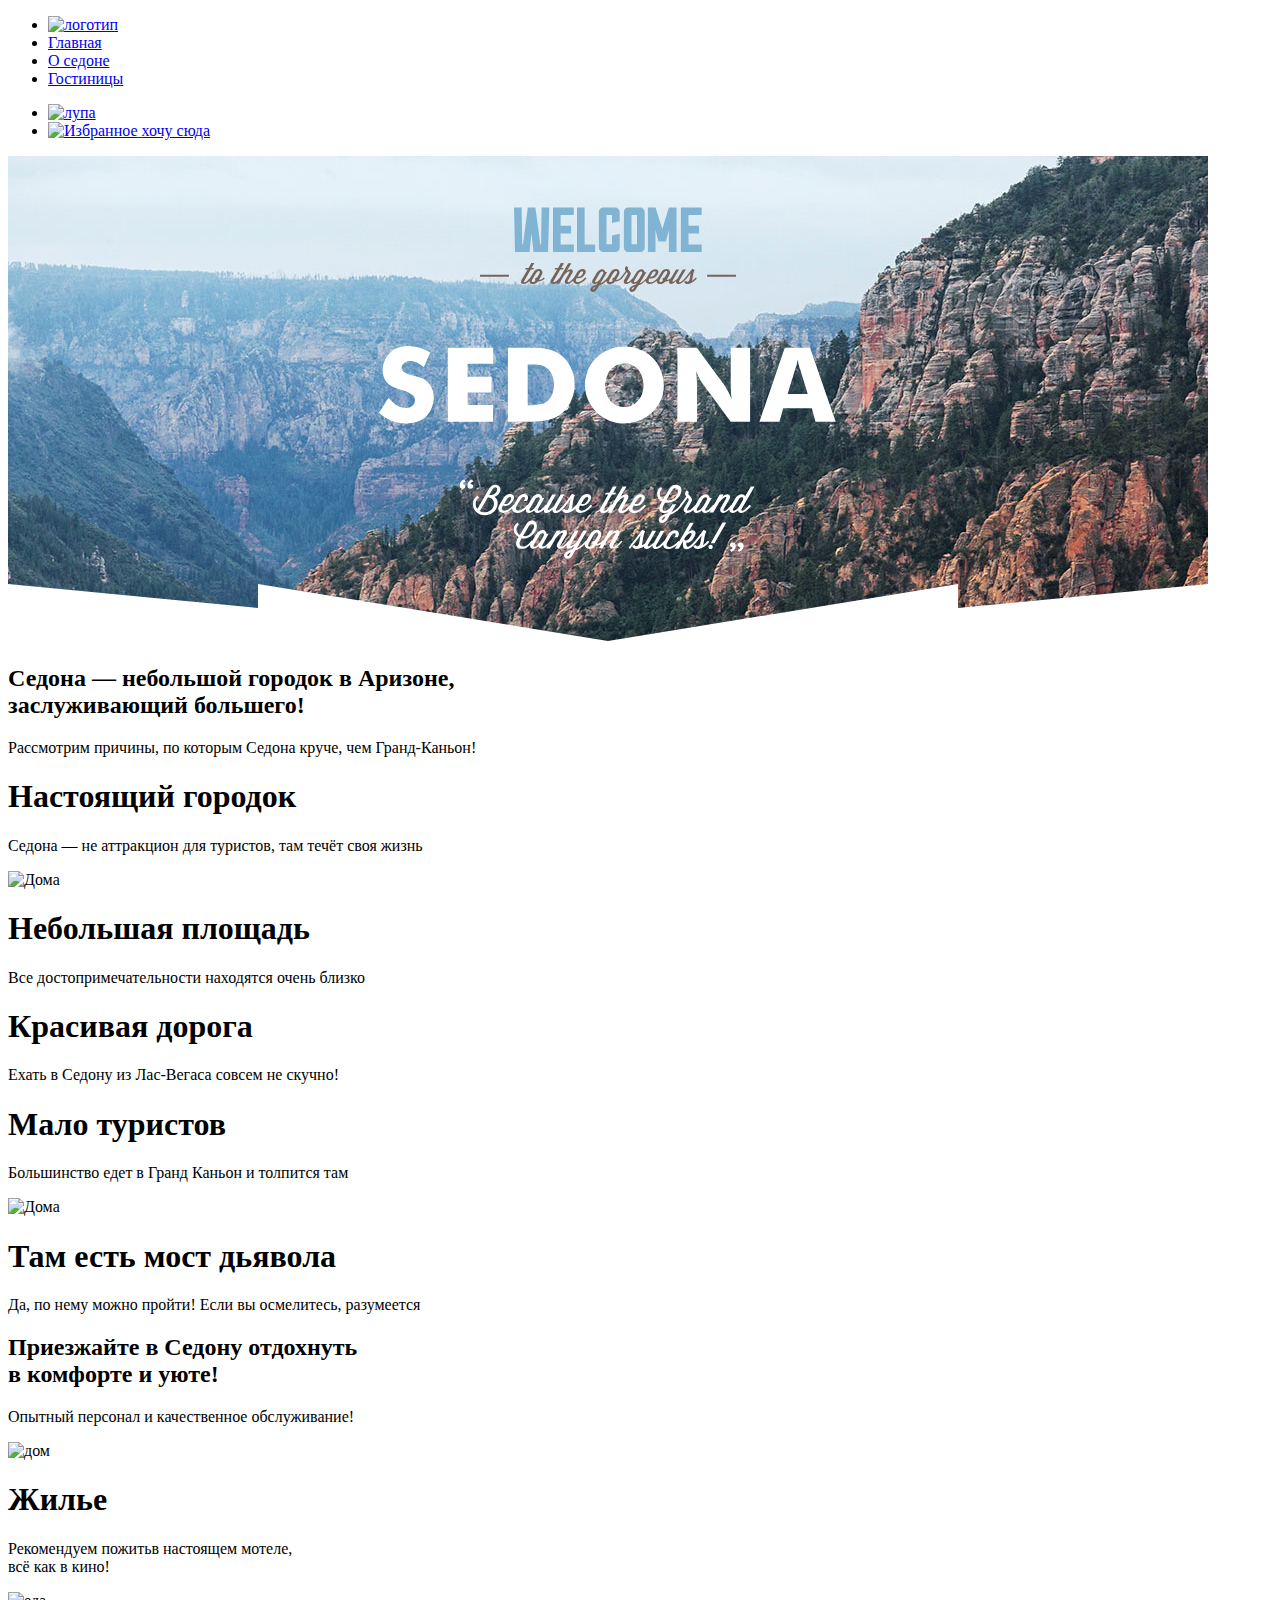
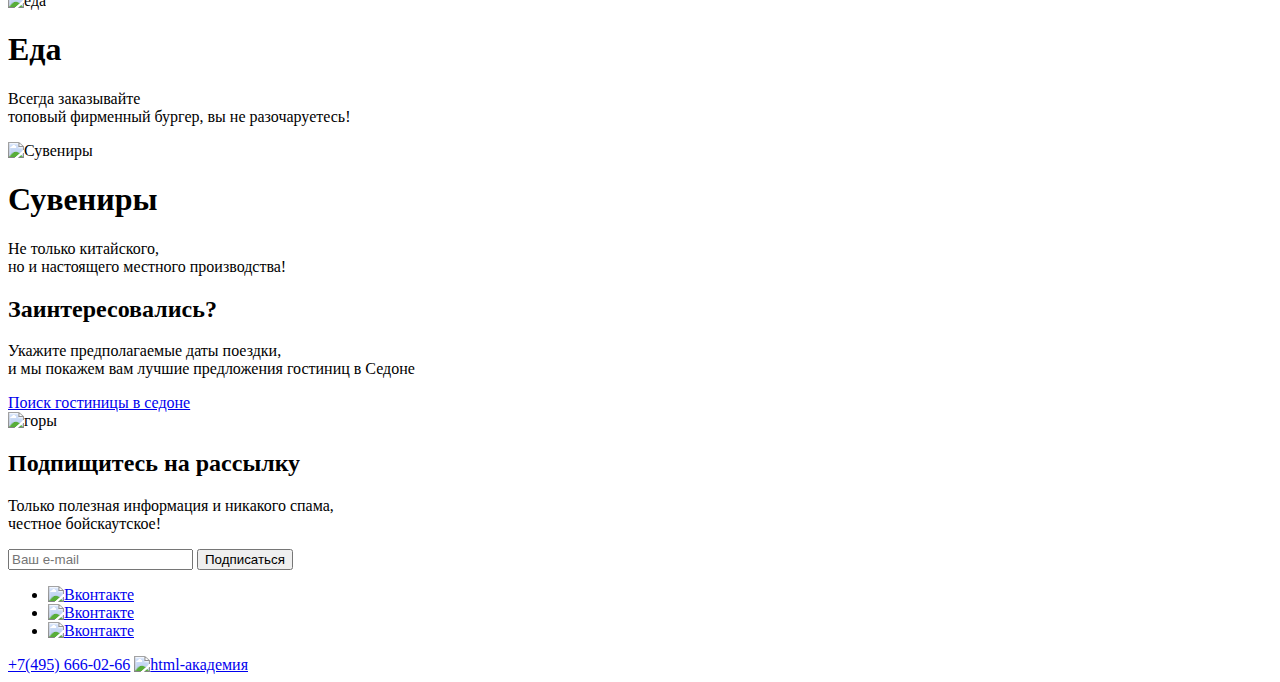
==== 2/index.html @ 52cac361 ":heavy_check_mark: Сборка #2" ====
<!DOCTYPE html>
<html lang="ru">
<head>
  <meta charset="utf-8">
  <title>HTML Academy: Седона</title>
  <!--<link rel="stylesheet" href="/css/style.css"> -->
  <base href="https://htmlacademy-htmlcss.github.io/1543995-sedona-36/2/">
</head>
<body>
<div class="body__container">
  <header class="header">
    <nav class="navigation navigation__header">
      <ul class="navigation__list">
        <li class="navigation__item">
          <a class="logo" href="https://echo.htmlacademy.ru/">
            <img src="/img/logo.svg" alt="логотип"></a>
        </li>
        <li class="navigation__item">
          <a class="navigation__link" href="#">Главная</a>
        </li>
        <li class="navigation__item">
          <a class="navigation__link" href="#">О седоне</a>
        </li>
        <li class="navigation__item">
          <a class="navigation__link" href="catalog.html">Гостиницы</a>
        </li>
      </ul>
      <ul class="navigation__list">
        <li class="navigation__item">
          <a class="navigation__link" href="#">
            <img src="/img/search-icon.svg" width="44 px" height="64 px" alt="лупа">
          </a>
        </li>
        <li class="navigation__item">
          <a class="navigation__link" href="#">
            <img src="/img/favorites-icon.svg" width="44 px" height="64 px" alt="Избранное">
          </a>
          <a class="search__button" href="#">хочу сюда</a>
        </li>
      </ul>
    </nav>
  </header>
  <main class="main">
    <section class="pluses">
      <div class="pluses__container">
        <img class="pluses__image" src="/img/welcome-sedona.svg" alt="горы">
        <h2 class="title">Седона — небольшой городок в Аризоне, <br>заслуживающий большего!</h2>
        <p class="subtitle">Рассмотрим причины, по которым Седона круче, чем Гранд-Каньон!</p>
      </div>
      <div class="pluses__row">
        <div class="pluses__item pluses__item-blue">
          <h1 class="pluses__title">Настоящий городок</h1>
          <div class="pluses__line"></div>
          <p class="pluses__text">Седона — не аттракцион для туристов, там течёт своя жизнь</p>
        </div>
        <img class="pluses__image" src="/img/at-home.jpg" width="800" height="384" alt="Дома">
      </div>
      <div class="pluses__grids">
        <div class="pluses__item">
          <h1 class="pluses__title">Небольшая площадь</h1>
          <div class="pluses__line"></div>
          <p class="pluses__text">Все достопримечательности находятся очень близко</p>
        </div>
        <div class="pluses__item pluses__item-gray">
          <h1 class="pluses__title">Красивая дорога</h1>
          <div class="pluses__line"></div>
          <p class="pluses__text">Ехать в Седону из Лас-Вегаса совсем не скучно!</p>
        </div>
        <div class="pluses__item">
          <h1 class="pluses__title">Мало туристов</h1>
          <div class="pluses__line"></div>
          <p class="pluses__text">Большинство едет в Гранд Каньон и толпится там</p>
        </div>
      </div>
      <div class="pluses__row">
        <img class="pluses__image" src="/img/mountain.jpg" width="800" height="385" alt="Дома">
        <div class="pluses__item pluses__item-blue">
          <h1 class="pluses__title">Там есть мост дьявола</h1>
          <div class="pluses__line"></div>
          <p class="pluses__text">Да, по нему можно пройти! Если вы осмелитесь, разумеется</p>
        </div>
      </div>
      <div class="pluses__title">
        <h2 class="title">Приезжайте в Седону отдохнуть <br>в комфорте и уюте!</h2>
        <P class="subtitle">Опытный персонал и качественное обслуживание!</P>
      </div>
      <div class="pluses__grids">
        <div class="pluses__item  pluses__item-gray">
          <img src="/img/home-icon.png" width="77" height="72" alt="дом">
          <h1 class="pluses__title">Жилье</h1>
          <div class="pluses__line"></div>
          <p class="pluses__text">Рекомендуем пожитьв настоящем мотеле, <br>всё как в кино!</p>
        </div>
        <div class="pluses__item">
          <img src="/img/food-icon.png" width="76" height="72" alt="еда">
          <h1 class="pluses__title">Еда</h1>
          <div class="pluses__line"></div>
          <p class="pluses__text">Всегда заказывайте<br>топовый фирменный бургер, вы не разочаруетесь!</p>
        </div>
        <div class="pluses__item  pluses__item-gray">
          <img src="/img/souveniers-icon.png" width="76" height="76" alt="Сувениры">
          <h1 class="pluses__title">Сувениры</h1>
          <div class="pluses__line"></div>
          <p class="pluses__text">Не только китайского, <br>но и настоящего местного производства!</p>
        </div>
      </div>
      <div class="pluses__title">
        <h2 class="title">Заинтересовались?</h2>
        <p>Укажите предполагаемые даты поездки, <br>и мы покажем вам лучшие предложения гостиниц в Седоне</p>
        <a class="search__button" href="#">Поиск гостиницы в седоне</a>
      </div>
      <div class="contact__card contact__cart-white">
        <img class="pluses--image" src="/img/mountain-footer.jpg" width="1200" height="415" alt="горы">
          <h2 class="title__image">Подпищитесь на рассылку</h2>
          <p class="subtitle__image">Только полезная информация и никакого спама, <br>честное бойскаутское!</p>
          <form class="pluses__form">
            <label for="login-field" class="form__login">
              <input type="text" placeholder="Ваш e-mail" name="e-mail" id="login-field">
              <input type="submit" value="Подписаться">
            </label>
          </form>
      </div>
    </section>
  </main>
  <footer class="footer">
      <nav class="navigation navigation__footer">
        <ul class="social__list">
          <li class="social__item">
            <a class="social__link" href="https://vk.com/htmlacademy">
              <img class="social__icon" src="/img/social-vk.svg" alt="Вконтакте">
            </a>
          <li class="social__item">
            <a class="social__link" href="https://t.me/htmlacademy">
              <img class="social__icon" src="/img/social-telegram.svg" alt="Вконтакте">
            </a>
          <li class="social__item">
            <a class="social__link" href="https://www.youtube.com/user/htmlacademyru">
              <img class="social__icon" src="/img/social-youtube.svg" alt="Вконтакте">
            </a>
          </li>
        </ul>
        <a class="contacts__phone" href="tel:+7(495) 666-02-66">+7(495) 666-02-66</a>
        <a class="site__html-academy" href="https://htmlacademy.ru/">
          <img src="/img/Logo-html-academy.svg" alt="html-академия">
        </a>
      </nav>
  </footer>
</div>
</body>
</html>
---- css/style.css ----
.search-button {
  display: inline-block; /* Строчно-блочный элемент */
  background: #756157; /* коричневый цвет фона */
  color: #fff; /* Белый цвет текста */
  padding: 1rem 1.5rem; /* Поля вокруг текста */
  text-decoration: none; /* Убираем подчёркивание */
  border-radius: 3px; /* Скругляем уголки */
 }
li {
  list-style-type: none;
}
 /*/
 .image {
	position	: relative;
	width		: 100%; /* for IE 6 */
 /*/
 .in-image {
	position	: absolute;
  text-align: center;
  font: bold 24px/34px Helvetica, Sans-Serif;
	top		: 200px;
	left		: 0;
	width		: 100%;
}



{

  position: absolute;

  top: 50%;

  left: 65px;

  text-transform: uppercase;

  color: white;

  width: 350px;

  background: #00000094;

  padding: 10px;

  text-align: center;

  font: bold 24px/34px Helvetica, Sans-Serif;

  }
/*/
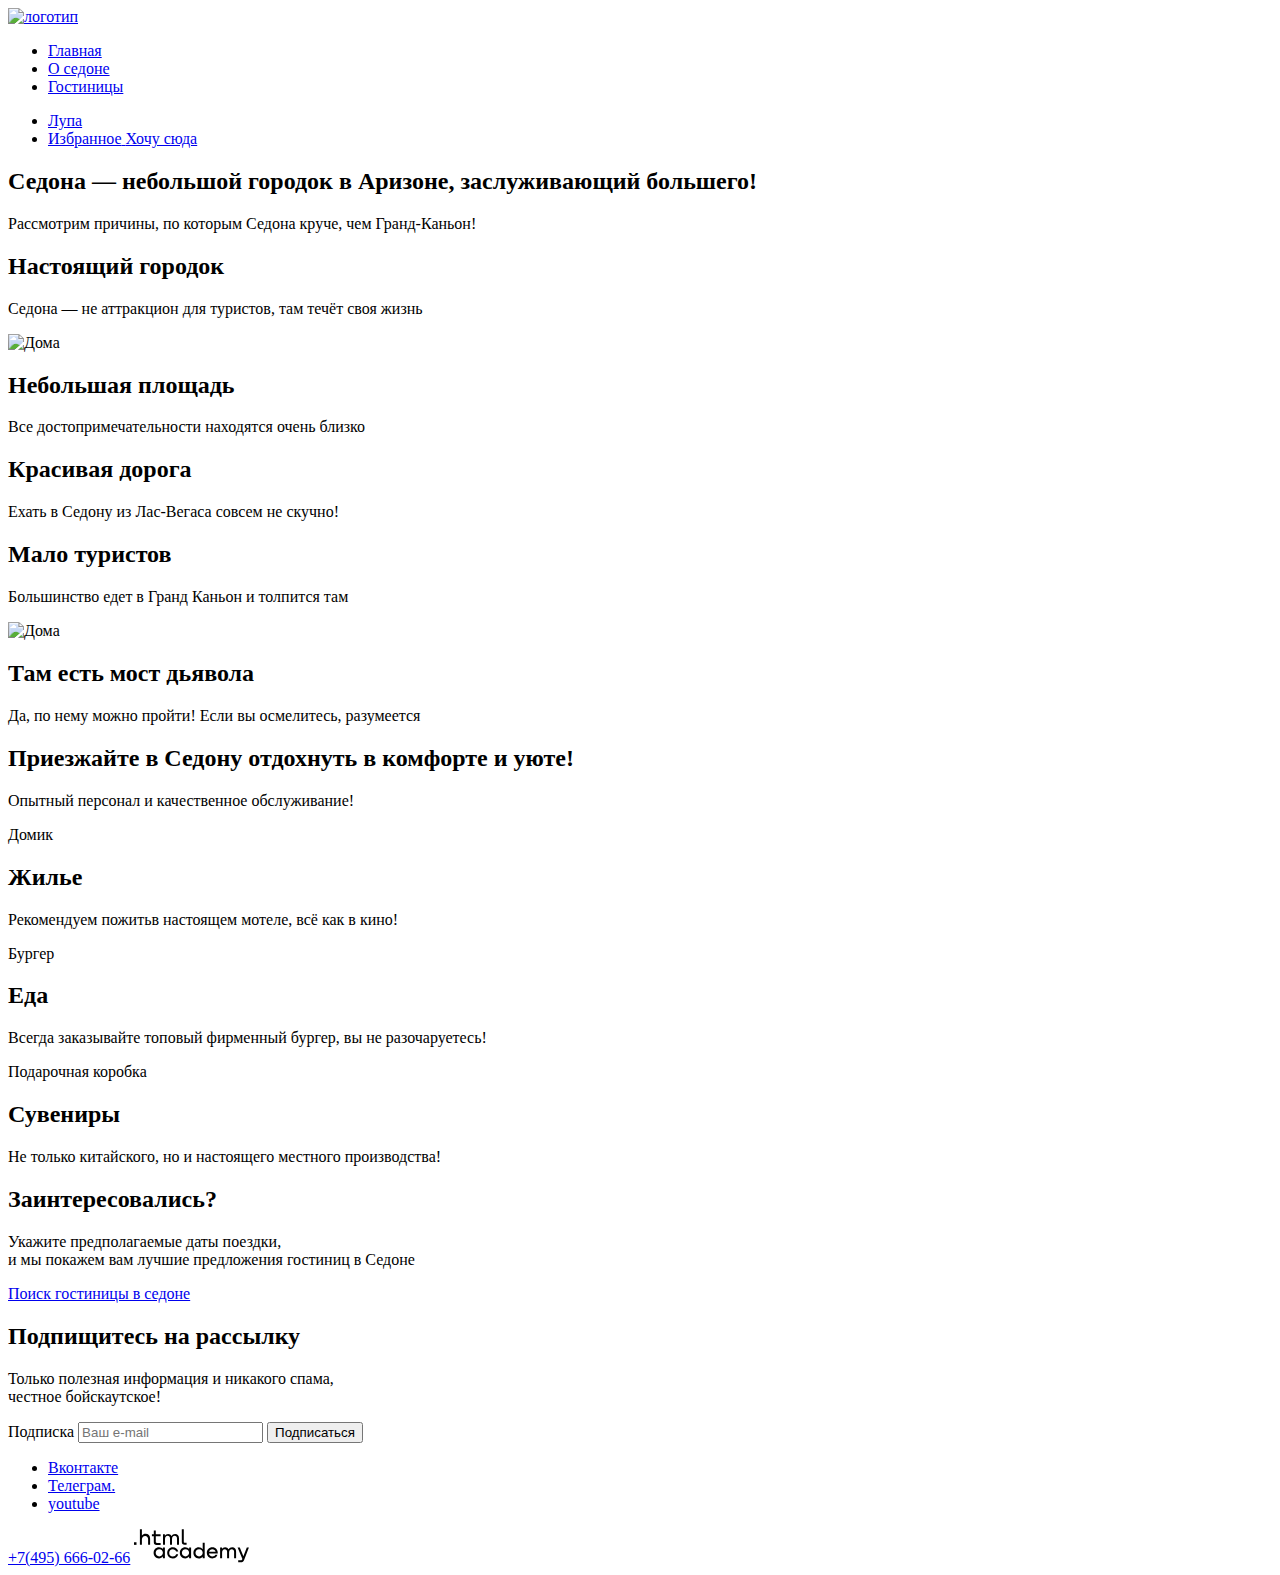
==== commit 4f1dab16: ":heavy_check_mark: Сборка #2" ====
--- a/2/index.html
+++ b/2/index.html
@@ -9,33 +9,33 @@
 <body>
 <div class="body__container">
   <header class="header">
-    <nav class="navigation navigation__header">
-      <ul class="navigation__list">
-        <li class="navigation__item">
-          <a class="logo" href="https://echo.htmlacademy.ru/">
-            <img src="/img/logo.svg" alt="логотип"></a>
-        </li>
-        <li class="navigation__item">
-          <a class="navigation__link" href="#">Главная</a>
-        </li>
-        <li class="navigation__item">
-          <a class="navigation__link" href="#">О седоне</a>
-        </li>
-        <li class="navigation__item">
-          <a class="navigation__link" href="catalog.html">Гостиницы</a>
-        </li>
-      </ul>
+    <nav class="navigation">
+      <div class="navigation__container">
+        <a class="logo" href="https://echo.htmlacademy.ru/">
+          <img src="/img/logo.svg" width="140" height="70" alt="логотип"></a>
+        <ul class="navigation__list">
+          <li class="navigation__item">
+            <a class="navigation__link navigation__link--active" href="index.html">Главная</a>
+          </li>
+          <li class="navigation__item">
+            <a class="navigation__link" href="#">О седоне</a>
+          </li>
+          <li class="navigation__item">
+            <a class="navigation__link" href="catalog.html">Гостиницы</a>
+          </li>
+        </ul>
+      </div>
       <ul class="navigation__list">
         <li class="navigation__item">
           <a class="navigation__link" href="#">
-            <img src="/img/search-icon.svg" width="44 px" height="64 px" alt="лупа">
+            <span class="visually__hidden">Лупа</span>
           </a>
         </li>
         <li class="navigation__item">
           <a class="navigation__link" href="#">
-            <img src="/img/favorites-icon.svg" width="44 px" height="64 px" alt="Избранное">
+            <span class="visually__hidden">Избранное</span>
           </a>
-          <a class="search__button" href="#">хочу сюда</a>
+          <a class="search__button" href="#">Хочу сюда</a>
         </li>
       </ul>
     </nav>
@@ -43,81 +43,70 @@
   <main class="main">
     <section class="pluses">
       <div class="pluses__container">
-        <img class="pluses__image" src="/img/welcome-sedona.svg" alt="горы">
-        <h2 class="title">Седона — небольшой городок в Аризоне, <br>заслуживающий большего!</h2>
+        <h2 class="title">Седона — небольшой городок в Аризоне, заслуживающий большего!</h2>
         <p class="subtitle">Рассмотрим причины, по которым Седона круче, чем Гранд-Каньон!</p>
       </div>
       <div class="pluses__row">
         <div class="pluses__item pluses__item-blue">
-          <h1 class="pluses__title">Настоящий городок</h1>
-          <div class="pluses__line"></div>
+          <h2 class="pluses__title">Настоящий городок</h2>
           <p class="pluses__text">Седона — не аттракцион для туристов, там течёт своя жизнь</p>
         </div>
         <img class="pluses__image" src="/img/at-home.jpg" width="800" height="384" alt="Дома">
       </div>
       <div class="pluses__grids">
         <div class="pluses__item">
-          <h1 class="pluses__title">Небольшая площадь</h1>
-          <div class="pluses__line"></div>
+          <h2 class="pluses__title">Небольшая площадь</h2>
           <p class="pluses__text">Все достопримечательности находятся очень близко</p>
         </div>
         <div class="pluses__item pluses__item-gray">
-          <h1 class="pluses__title">Красивая дорога</h1>
-          <div class="pluses__line"></div>
+          <h2 class="pluses__title">Красивая дорога</h2>
           <p class="pluses__text">Ехать в Седону из Лас-Вегаса совсем не скучно!</p>
         </div>
         <div class="pluses__item">
-          <h1 class="pluses__title">Мало туристов</h1>
-          <div class="pluses__line"></div>
+          <h2 class="pluses__title">Мало туристов</h2>
           <p class="pluses__text">Большинство едет в Гранд Каньон и толпится там</p>
         </div>
       </div>
       <div class="pluses__row">
         <img class="pluses__image" src="/img/mountain.jpg" width="800" height="385" alt="Дома">
         <div class="pluses__item pluses__item-blue">
-          <h1 class="pluses__title">Там есть мост дьявола</h1>
-          <div class="pluses__line"></div>
+          <h2 class="pluses__title">Там есть мост дьявола</h2>
           <p class="pluses__text">Да, по нему можно пройти! Если вы осмелитесь, разумеется</p>
         </div>
       </div>
       <div class="pluses__title">
-        <h2 class="title">Приезжайте в Седону отдохнуть <br>в комфорте и уюте!</h2>
-        <P class="subtitle">Опытный персонал и качественное обслуживание!</P>
+        <h2 class="title">Приезжайте в Седону отдохнуть в комфорте и уюте!</h2>
+        <p class="subtitle">Опытный персонал и качественное обслуживание!</p>
       </div>
-      <div class="pluses__grids">
+      <div class="pluses__flex">
         <div class="pluses__item  pluses__item-gray">
-          <img src="/img/home-icon.png" width="77" height="72" alt="дом">
-          <h1 class="pluses__title">Жилье</h1>
-          <div class="pluses__line"></div>
-          <p class="pluses__text">Рекомендуем пожитьв настоящем мотеле, <br>всё как в кино!</p>
+          <span class="visually__hidden">Домик</span>
+          <h2 class="pluses__title">Жилье</h2>
+          <p class="pluses__text">Рекомендуем пожитьв настоящем мотеле, всё как в кино!</p>
         </div>
         <div class="pluses__item">
-          <img src="/img/food-icon.png" width="76" height="72" alt="еда">
-          <h1 class="pluses__title">Еда</h1>
-          <div class="pluses__line"></div>
-          <p class="pluses__text">Всегда заказывайте<br>топовый фирменный бургер, вы не разочаруетесь!</p>
+          <span class="visually__hidden">Бургер</span>
+          <h2 class="pluses__title">Еда</h2>
+          <p class="pluses__text">Всегда заказывайте топовый фирменный бургер, вы не разочаруетесь!</p>
         </div>
         <div class="pluses__item  pluses__item-gray">
-          <img src="/img/souveniers-icon.png" width="76" height="76" alt="Сувениры">
-          <h1 class="pluses__title">Сувениры</h1>
-          <div class="pluses__line"></div>
-          <p class="pluses__text">Не только китайского, <br>но и настоящего местного производства!</p>
+          <span class="visually__hidden">Подарочная коробка</span>
+          <h2 class="pluses__title">Сувениры</h2>
+          <p class="pluses__text">Не только китайского, но и настоящего местного производства!</p>
         </div>
       </div>
       <div class="pluses__title">
         <h2 class="title">Заинтересовались?</h2>
         <p>Укажите предполагаемые даты поездки, <br>и мы покажем вам лучшие предложения гостиниц в Седоне</p>
-        <a class="search__button" href="#">Поиск гостиницы в седоне</a>
+        <a class="search__button" href="catalog.html">Поиск гостиницы в седоне</a>
       </div>
       <div class="contact__card contact__cart-white">
-        <img class="pluses--image" src="/img/mountain-footer.jpg" width="1200" height="415" alt="горы">
           <h2 class="title__image">Подпищитесь на рассылку</h2>
           <p class="subtitle__image">Только полезная информация и никакого спама, <br>честное бойскаутское!</p>
-          <form class="pluses__form">
-            <label for="login-field" class="form__login">
-              <input type="text" placeholder="Ваш e-mail" name="e-mail" id="login-field">
-              <input type="submit" value="Подписаться">
-            </label>
+          <form class="pluses__form" action="https://echo.htmlacademy.ru" method="post">
+            <label for="login-field" class="form__login">Подписка</label>
+            <input type="email" placeholder="Ваш e-mail" name="e-mail" id="login-field">
+            <input class="button__field" type="submit" value="Подписаться">
           </form>
       </div>
     </section>
@@ -126,22 +115,21 @@
       <nav class="navigation navigation__footer">
         <ul class="social__list">
           <li class="social__item">
-            <a class="social__link" href="https://vk.com/htmlacademy">
-              <img class="social__icon" src="/img/social-vk.svg" alt="Вконтакте">
-            </a>
+            <a class="vk__icon" href="https://vk.com/htmlacademy">
+                <span class="visually__hidden">Вконтакте</span>
+            </a></li>
           <li class="social__item">
-            <a class="social__link" href="https://t.me/htmlacademy">
-              <img class="social__icon" src="/img/social-telegram.svg" alt="Вконтакте">
-            </a>
+            <a class="telegram__icon" href="https://t.me/htmlacademy">
+              <span class="visually__hidden">Телеграм.</span>
+            </a></li>
           <li class="social__item">
-            <a class="social__link" href="https://www.youtube.com/user/htmlacademyru">
-              <img class="social__icon" src="/img/social-youtube.svg" alt="Вконтакте">
-            </a>
-          </li>
+            <a class="youtube__icon" href="https://www.youtube.com/user/htmlacademyru">
+              <span class="visually__hidden">youtube</span>
+            </a></li>
         </ul>
         <a class="contacts__phone" href="tel:+7(495) 666-02-66">+7(495) 666-02-66</a>
         <a class="site__html-academy" href="https://htmlacademy.ru/">
-          <img src="/img/Logo-html-academy.svg" alt="html-академия">
+          <img src="/img/logo-html-academy.svg" alt="html-академия">
         </a>
       </nav>
   </footer>
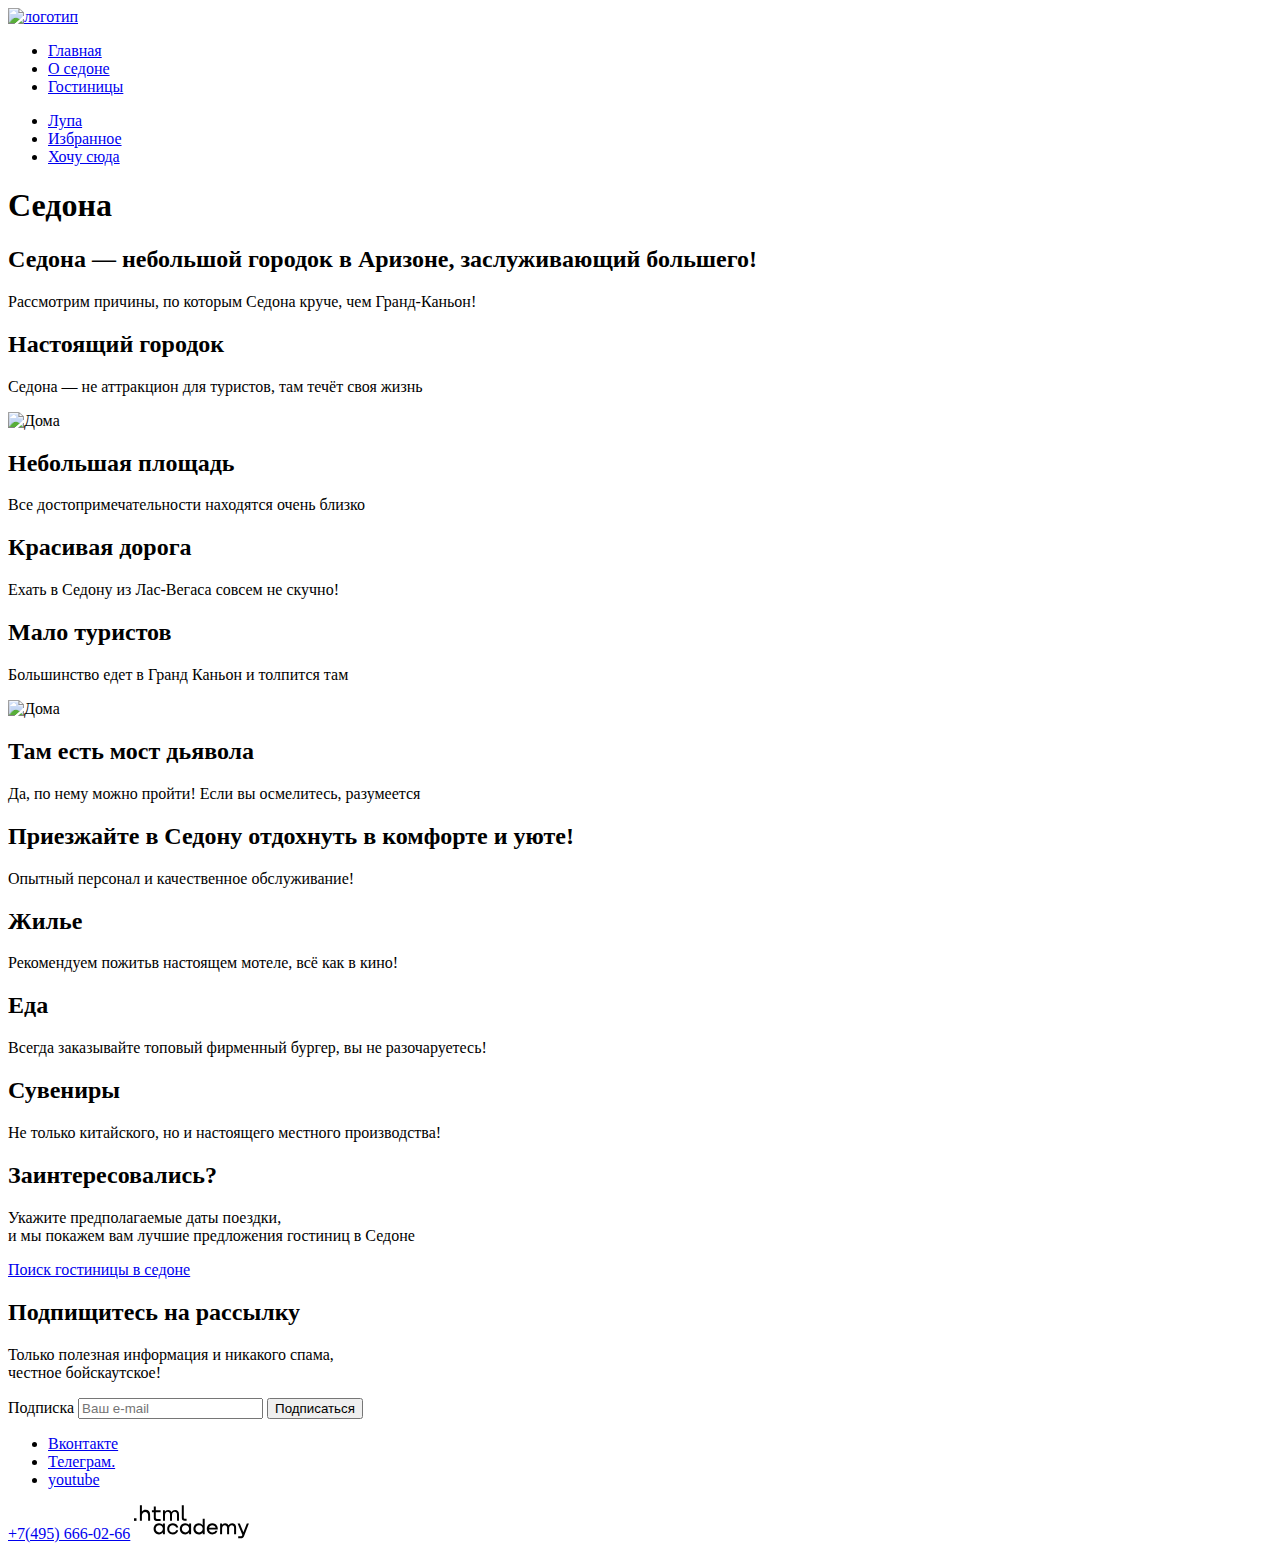
==== commit 18c8f578: ":heavy_check_mark: Сборка #2" ====
--- a/2/index.html
+++ b/2/index.html
@@ -35,12 +35,15 @@
           <a class="navigation__link" href="#">
             <span class="visually__hidden">Избранное</span>
           </a>
+        </li>
+        <li class="navigation__item">
           <a class="search__button" href="#">Хочу сюда</a>
         </li>
       </ul>
     </nav>
   </header>
   <main class="main">
+    <h1 class="main__title">Седона</h1>
     <section class="pluses">
       <div class="pluses__container">
         <h2 class="title">Седона — небольшой городок в Аризоне, заслуживающий большего!</h2>
@@ -80,17 +83,17 @@
       </div>
       <div class="pluses__flex">
         <div class="pluses__item  pluses__item-gray">
-          <span class="visually__hidden">Домик</span>
+          <span class="visually__hidden"></span>
           <h2 class="pluses__title">Жилье</h2>
           <p class="pluses__text">Рекомендуем пожитьв настоящем мотеле, всё как в кино!</p>
         </div>
         <div class="pluses__item">
-          <span class="visually__hidden">Бургер</span>
+          <span class="visually__hidden"></span>
           <h2 class="pluses__title">Еда</h2>
           <p class="pluses__text">Всегда заказывайте топовый фирменный бургер, вы не разочаруетесь!</p>
         </div>
         <div class="pluses__item  pluses__item-gray">
-          <span class="visually__hidden">Подарочная коробка</span>
+          <span class="visually__hidden"></span>
           <h2 class="pluses__title">Сувениры</h2>
           <p class="pluses__text">Не только китайского, но и настоящего местного производства!</p>
         </div>
@@ -127,7 +130,7 @@
               <span class="visually__hidden">youtube</span>
             </a></li>
         </ul>
-        <a class="contacts__phone" href="tel:+7(495) 666-02-66">+7(495) 666-02-66</a>
+        <a class="contacts__phone" href="tel:+74956660266">+7(495) 666-02-66</a>
         <a class="site__html-academy" href="https://htmlacademy.ru/">
           <img src="/img/logo-html-academy.svg" alt="html-академия">
         </a>
